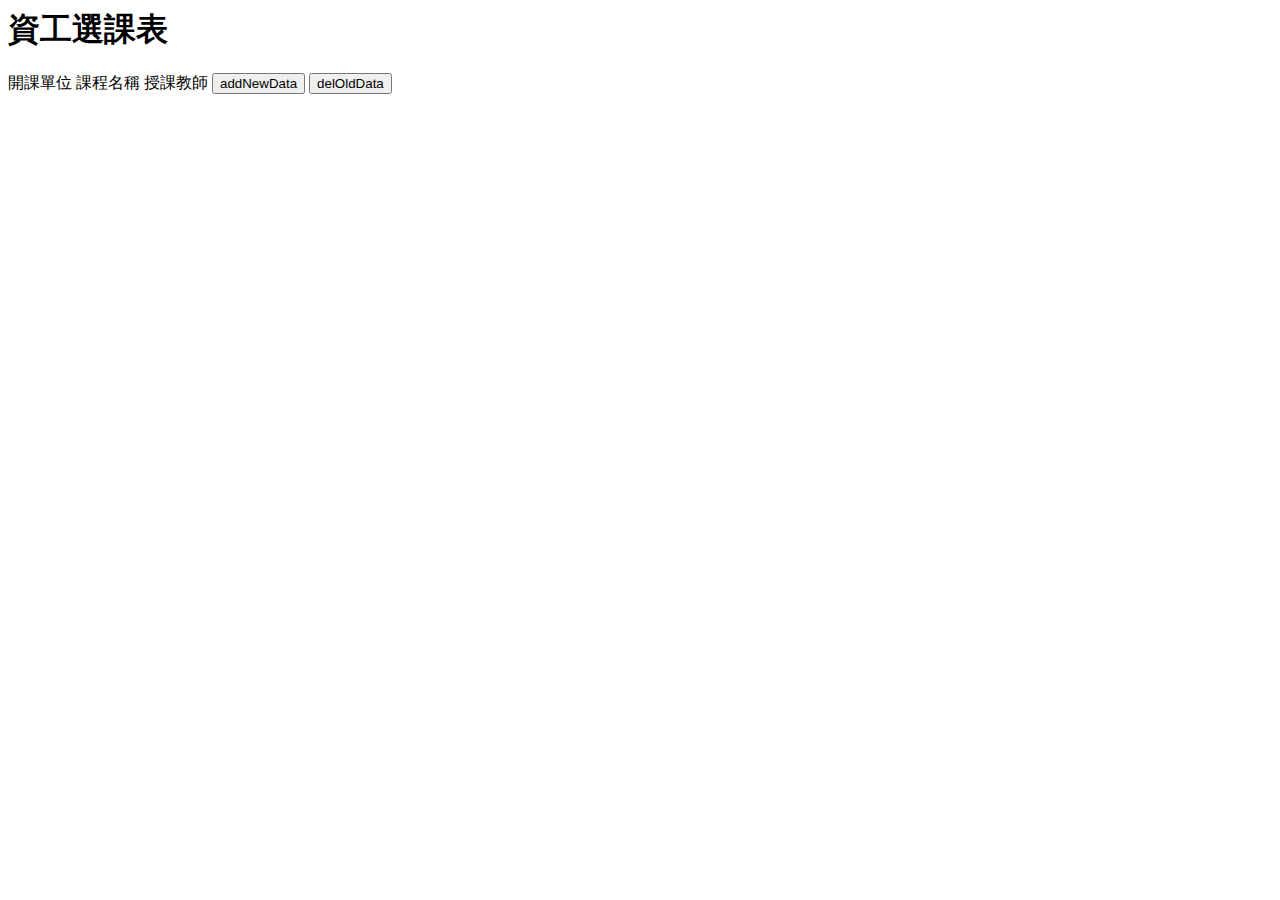
==== Lab_2/index.html @ 8857916c "Lab_2_first" ====
<html>
  <head>
    <title>Lab_2</title>
    <style>
        table {
            font-family: Arial, Helvetica, sans-serif;
            border-collapse: collapse;
            width: 100%;
        }

        td, th {
            border: 1px solid #ddd;
            padding: 6px;
        }

        tr:nth-child(even){background-color:#f2f2f2};
        tr:hover{background-color:#ddd};

        th {
            padding-top:12px;
            padding-bottom:12px;
            text-align:left;
            background-color:#04AA6D;
            color:white;
        }
    </style>
  </head>
  <body>
    <h1> 資工選課表 </h1>
    <talbe id = 'csie' class='table table-striped table-hover'>
      <tr>
        <th> 開課單位 </th>
        <th> 課程名稱 </th>
        <th> 授課教師 </th>
      </tr>
    </table>
    
    <button onclick='addNewData()'>
      addNewData
    </button>
    <button onclick='delOldData()'> delOldData </button>

    <script>
        var d = ['資工系', '資工系', '資工系', '資工系', '資工系', '資工系'];
        var c = ['物件導向軟體設計', '計算機網路實驗', '作業系統實務', '生物統計', '通訊系統', '軟硬體專題(2)'];
        var t = ['黃崇源', '李春良', '張哲維', '陳光武', '陳仁暉', '魏志達'];

        function addNewData() {
            var myTable = document.getElementById('csie');
            var rowCount = c.length;
            var cellCount = myTable.rows[0].cells.length;
            for (var i = 0; i < rowCount; i++) {
                var row = myTable.insertRow(-1);
                row.insertCell(0).innerHTML = d[i];
                row.insertCell(1).innerHTML = c[i];
                row.insertCell(2).innerHTML = t[i];
                console.log(d[i], c[i], t[i]);
            }
        }

        function delOldData() {
            var myTable = document.getElementById('csie');
        
        }
    </script>

  </body>
</html>
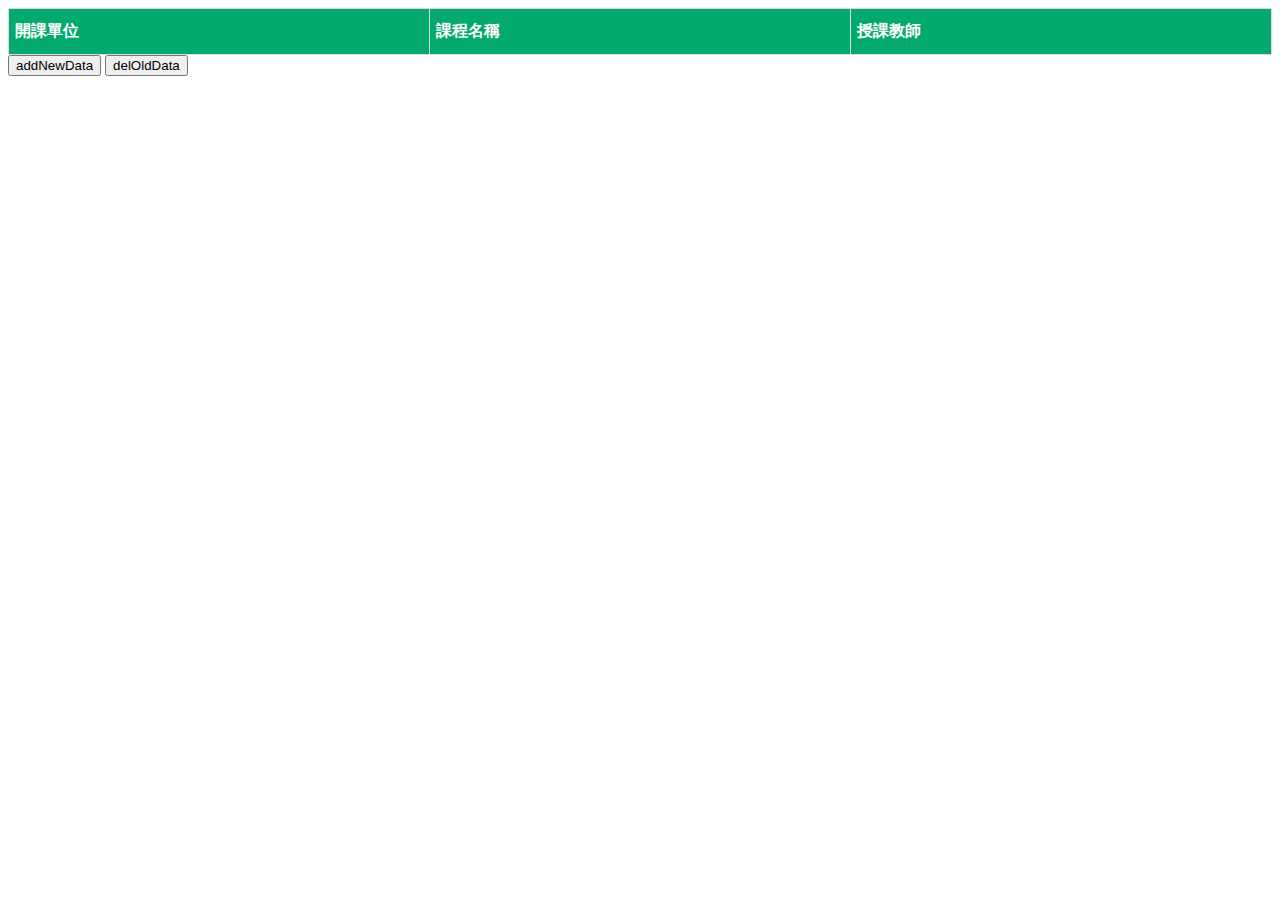
==== commit 700377c3: "Lab_2" ====
--- a/Lab_2/index.html
+++ b/Lab_2/index.html
@@ -1,52 +1,45 @@
 <html>
-  <head>
-    <title>Lab_2</title>
-    <style>
-        table {
-            font-family: Arial, Helvetica, sans-serif;
-            border-collapse: collapse;
-            width: 100%;
-        }
-
-        td, th {
-            border: 1px solid #ddd;
-            padding: 6px;
-        }
-
-        tr:nth-child(even){background-color:#f2f2f2};
-        tr:hover{background-color:#ddd};
-
-        th {
-            padding-top:12px;
-            padding-bottom:12px;
-            text-align:left;
-            background-color:#04AA6D;
-            color:white;
-        }
-    </style>
-  </head>
-  <body>
-    <h1> 資工選課表 </h1>
-    <talbe id = 'csie' class='table table-striped table-hover'>
-      <tr>
-        <th> 開課單位 </th>
-        <th> 課程名稱 </th>
-        <th> 授課教師 </th>
-      </tr>
-    </table>
-    
-    <button onclick='addNewData()'>
-      addNewData
-    </button>
-    <button onclick='delOldData()'> delOldData </button>
+    <head>
+        <title>Lab_2</title>
+        <style> 
+            table { 
+                font-family: Arial, Helvetica, sans-serif; 
+                border-collapse: collapse; 
+                width: 100%; 
+            } 
+            td, th { 
+                border: 1px solid #ddd; 
+                padding: 6px; 
+            } 
+            tr:nth-child(even){background-color: #f2f2f2;} 
+            tr:hover {background-color: #ddd;} 
+            th { 
+                padding-top: 12px; 
+                padding-bottom: 12px; 
+                text-align: left; 
+                background-color: #04AA6D; 
+                color: white; 
+            } 
+        </style>
+    </head>
+    <body>
+        <table id="csie" class="table table-striped table-hover">
+            <tr>
+                <th>開課單位</th>
+                <th>課程名稱</th>
+                <th>授課教師</th>
+            </tr>
+        </table>
+        <button onclick="addNewData()"> addNewData </button>
+        <button onclick="delOldData()"> delOldData </button>
+    </body>
 
     <script>
-        var d = ['資工系', '資工系', '資工系', '資工系', '資工系', '資工系'];
-        var c = ['物件導向軟體設計', '計算機網路實驗', '作業系統實務', '生物統計', '通訊系統', '軟硬體專題(2)'];
-        var t = ['黃崇源', '李春良', '張哲維', '陳光武', '陳仁暉', '魏志達'];
-
-        function addNewData() {
-            var myTable = document.getElementById('csie');
+        var d = ["資工系","資工系","資工系","資工系","資工系","資工系"];
+        var c = ["物件導向軟體設計","計算機網路實驗","作業系統食物","生物統計","通訊系統","軟硬體專題(2)"];
+        var t = ["黃崇源","李春良","張哲維","陳光武","陳仁暉","魏志達"];
+        function addNewData(){
+            var myTable = document.getElementById("csie");
             var rowCount = c.length;
             var cellCount = myTable.rows[0].cells.length;
             for (var i = 0; i < rowCount; i++) {
@@ -54,15 +47,14 @@
                 row.insertCell(0).innerHTML = d[i];
                 row.insertCell(1).innerHTML = c[i];
                 row.insertCell(2).innerHTML = t[i];
-                console.log(d[i], c[i], t[i]);
+                console.log(d[i], c[i],t[i]);
             }
         }
-
-        function delOldData() {
-            var myTable = document.getElementById('csie');
-        
+        function delOldData(){
+            var rowCount = document.getElementById("csie").rows.length;
+                if(rowCount > 1){
+                    document.getElementById("csie").deleteRow(-1);
+                }
         }
     </script>
-
-  </body>
 </html>
